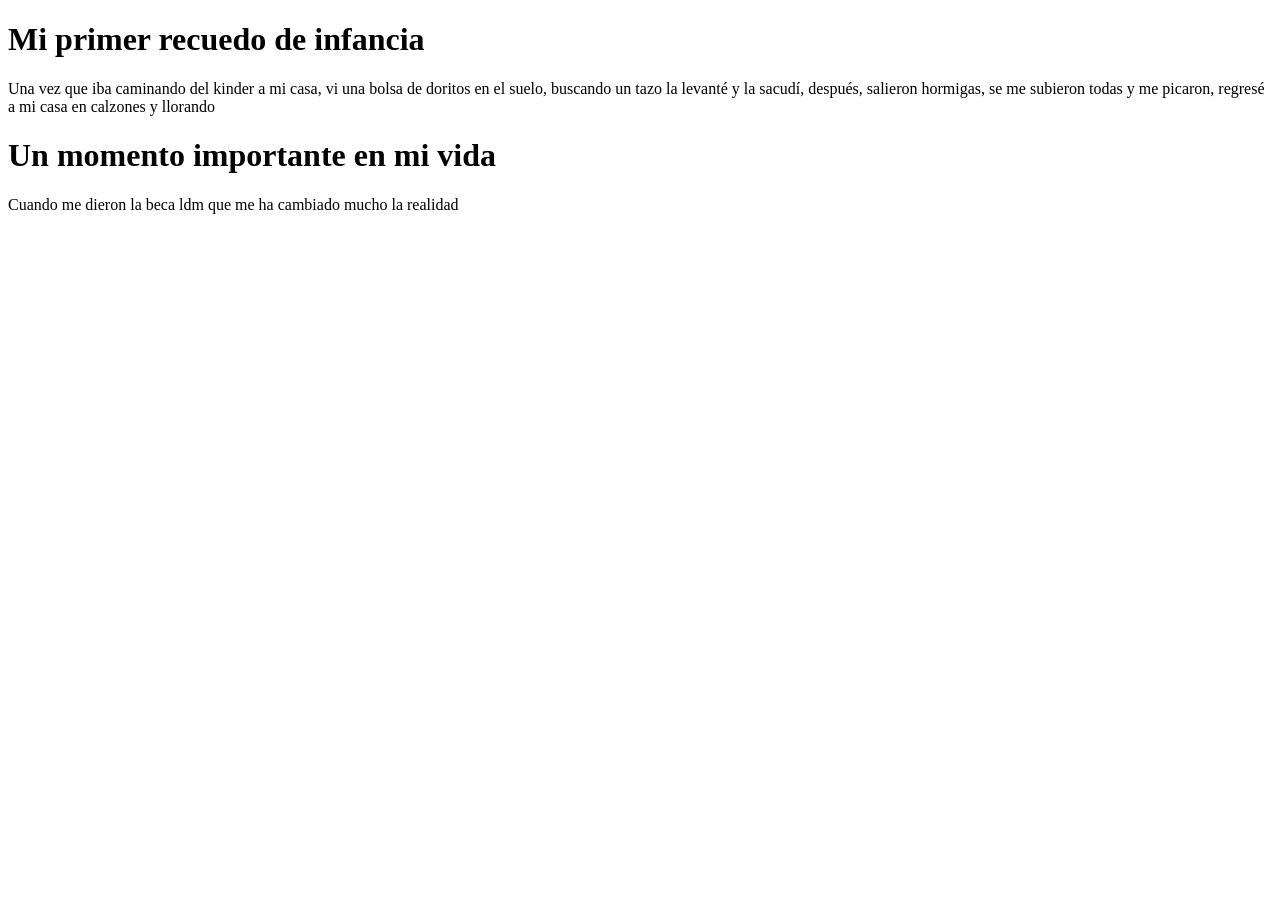
==== index.html @ 24963940 "index" ====
<!DOCTYPE html>
<html lang="en">
<head>
    <meta charset="UTF-8">
    <meta name="viewport" content="width=device-width, initial-scale=1.0">
    <title>Carlos Gloria</title>

    <h1> Mi primer recuedo de infancia</h1>
    <p> Una vez que iba caminando del kinder a mi casa, vi una bolsa de doritos en el suelo, buscando un tazo la levanté y la sacudí, después, salieron hormigas, se me subieron todas y me picaron, regresé a mi casa en calzones y llorando</p>
    <h1> Un momento importante en mi vida</h1>
    <p> Cuando me dieron la beca ldm que me ha cambiado mucho la realidad</p>

</html>
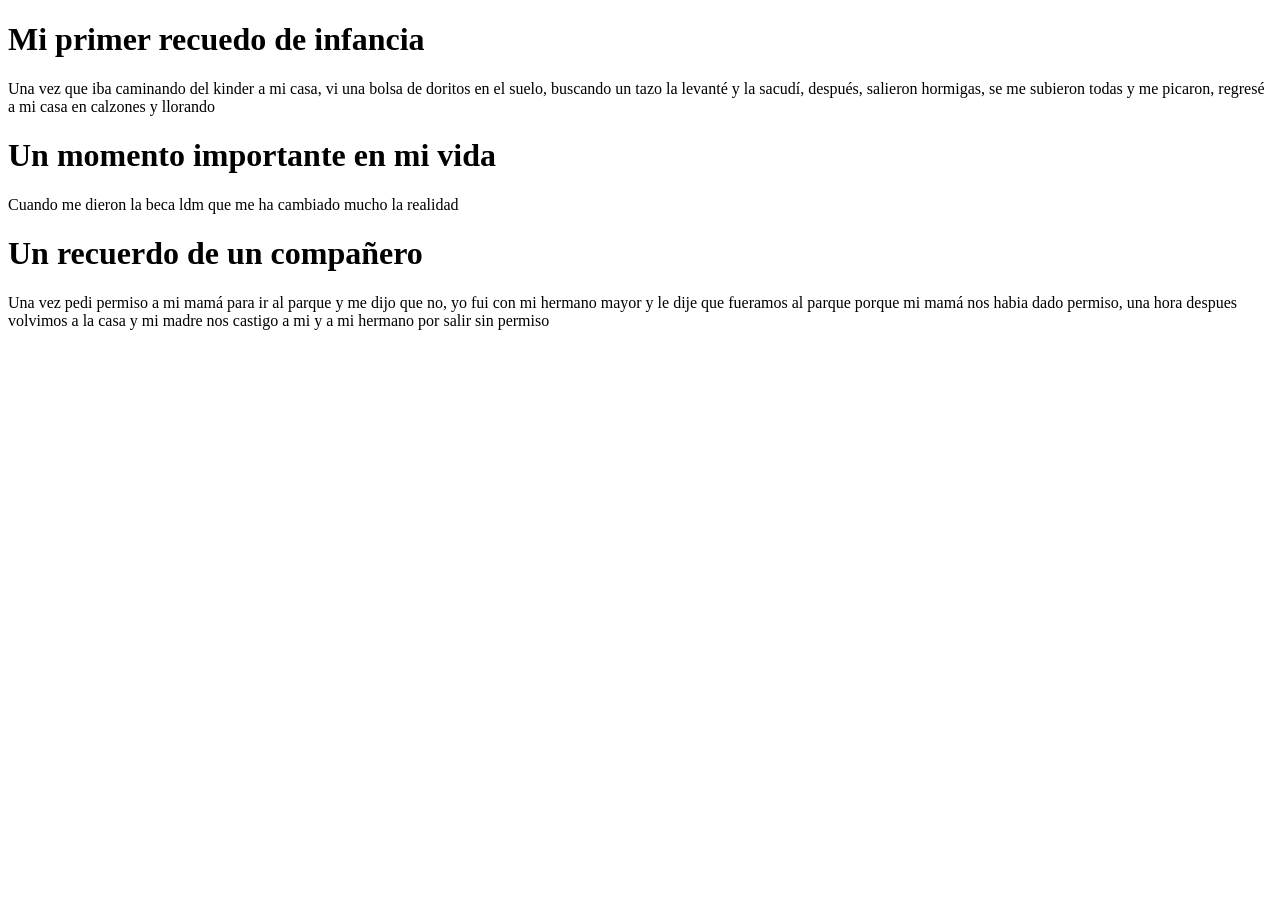
==== commit 51f6cd1f: "index" ====
--- a/index.html
+++ b/index.html
@@ -9,5 +9,7 @@
     <p> Una vez que iba caminando del kinder a mi casa, vi una bolsa de doritos en el suelo, buscando un tazo la levanté y la sacudí, después, salieron hormigas, se me subieron todas y me picaron, regresé a mi casa en calzones y llorando</p>
     <h1> Un momento importante en mi vida</h1>
     <p> Cuando me dieron la beca ldm que me ha cambiado mucho la realidad</p>
+    <h1> Un recuerdo de un compañero</h1>
+    <p>Una vez pedi permiso a mi mamá para ir al parque y me dijo que no, yo fui con mi hermano mayor y le dije que fueramos al parque porque mi mamá nos habia dado permiso, una hora despues volvimos a la casa y mi madre nos castigo a mi y a mi hermano por salir sin permiso</p>
 
 </html>
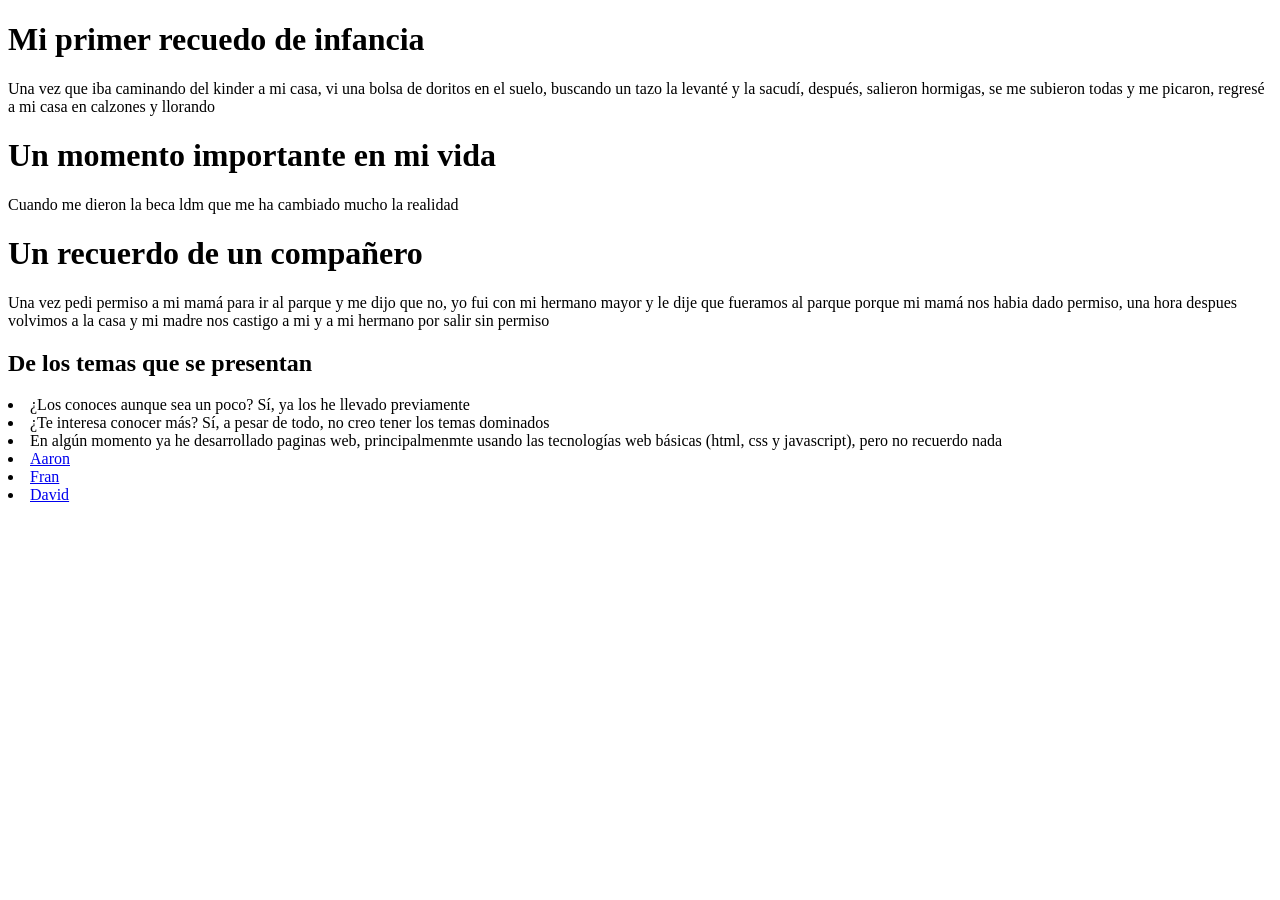
==== commit 63853efd: "a" ====
--- a/index.html
+++ b/index.html
@@ -3,8 +3,11 @@
 <head>
     <meta charset="UTF-8">
     <meta name="viewport" content="width=device-width, initial-scale=1.0">
-    <title>Carlos Gloria</title>
+    <title>Carlos Gloria</title>  
 
+</head>
+
+<body>
     <h1> Mi primer recuedo de infancia</h1>
     <p> Una vez que iba caminando del kinder a mi casa, vi una bolsa de doritos en el suelo, buscando un tazo la levanté y la sacudí, después, salieron hormigas, se me subieron todas y me picaron, regresé a mi casa en calzones y llorando</p>
     <h1> Un momento importante en mi vida</h1>
@@ -12,4 +15,19 @@
     <h1> Un recuerdo de un compañero</h1>
     <p>Una vez pedi permiso a mi mamá para ir al parque y me dijo que no, yo fui con mi hermano mayor y le dije que fueramos al parque porque mi mamá nos habia dado permiso, una hora despues volvimos a la casa y mi madre nos castigo a mi y a mi hermano por salir sin permiso</p>
 
+    <h2> De los temas que se presentan</h2>
+    <list>
+        <li>¿Los conoces aunque sea un poco? Sí, ya los he llevado previamente</li>
+        <li>¿Te interesa conocer más? Sí, a pesar de todo, no creo tener los temas dominados</li>
+        <li>En algún momento ya he desarrollado paginas web, principalmenmte usando las tecnologías web básicas (html, css y javascript), pero no recuerdo nada </li>
+    </list>
+
+    <list>
+        <li><a href="https://aaronhero03.github.io" target="_blank">Aaron</a></li>
+        <li><a href="https://francisco0227.github.io" target="_blank">Fran</a></li>
+        <li><a href="https://david-bribiesca.github.io" target="_blank">David</a></li>
+    </list>
+
+</body>
+
 </html>
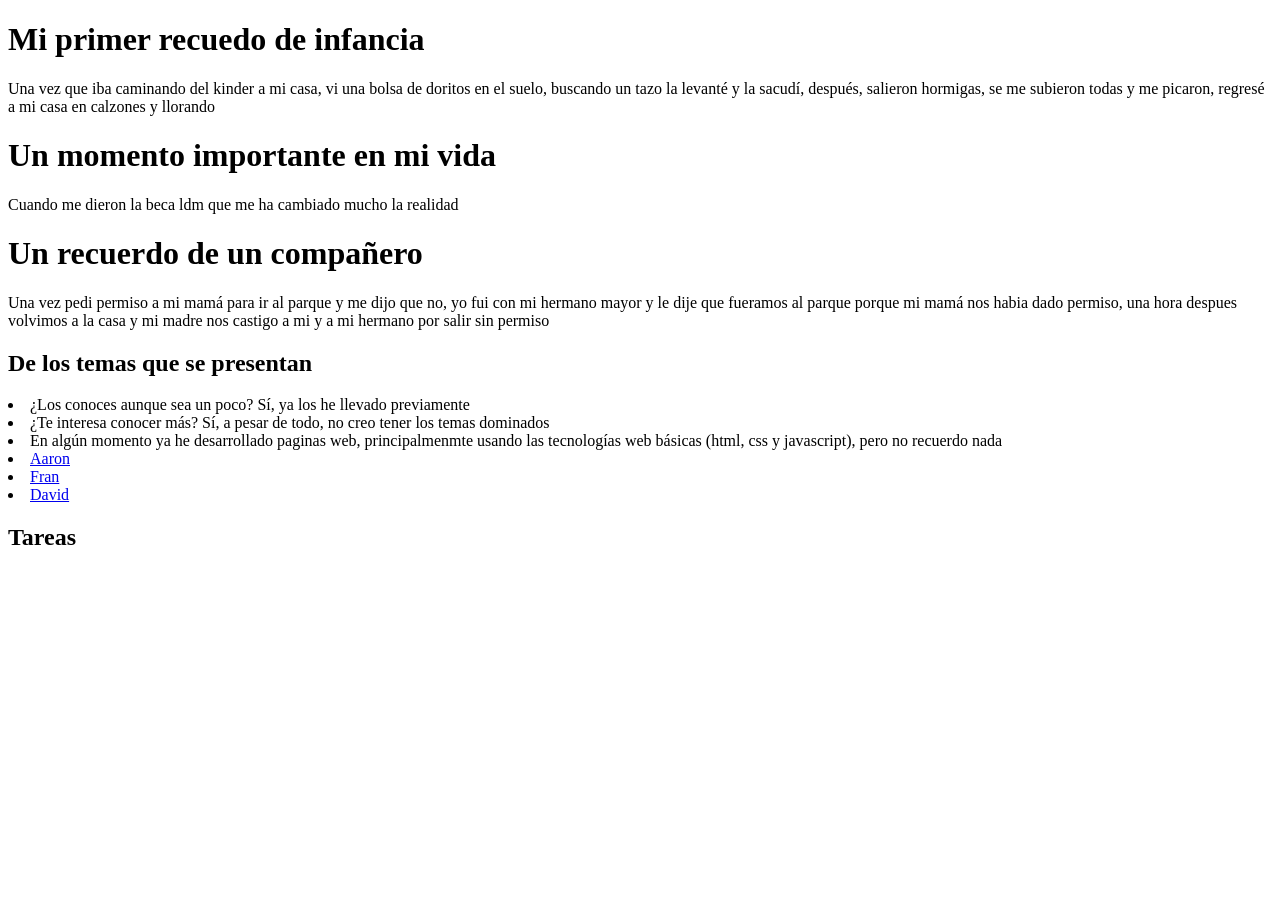
==== commit 86e899fe: "lapaginamasfea" ====
--- a/index.html
+++ b/index.html
@@ -28,6 +28,9 @@
         <li><a href="https://david-bribiesca.github.io" target="_blank">David</a></li>
     </list>
 
+    <h2> Tareas</h2>
+    
+
 </body>
 
-</html>+</html>     
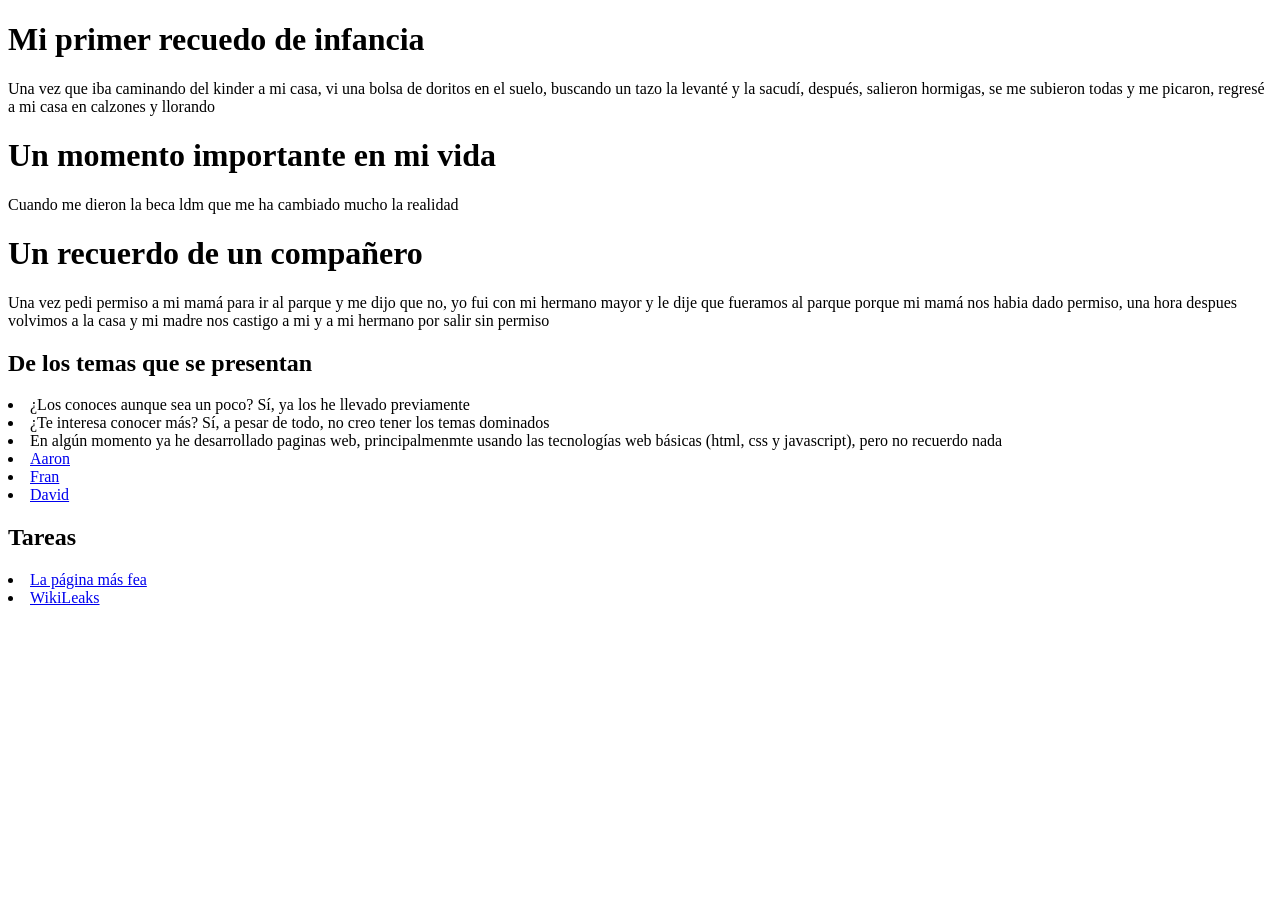
==== commit 6f026977: "tarea" ====
--- a/index.html
+++ b/index.html
@@ -29,6 +29,9 @@
     </list>
 
     <h2> Tareas</h2>
+    <list>
+        <li><a href="Tareas/Lapaginamasfea/Lapaginamasfea.html" target="_blank">La página más fea</a></li>
+        <li><a href="Tareas/Wikileaks/Wikileaks3.html" target="_blank">WikiLeaks</a></li>
     
 
 </body>
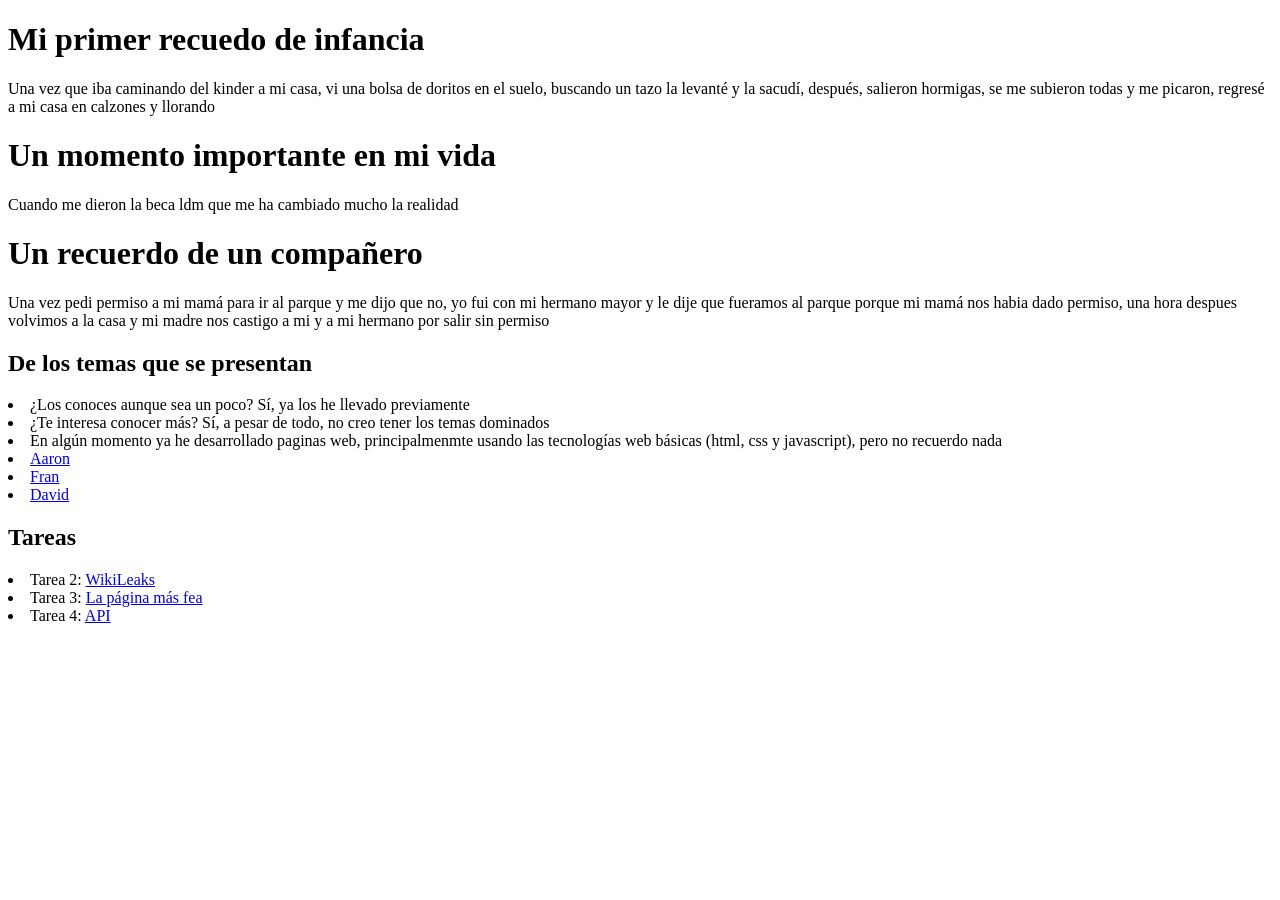
==== commit 34339a66: "api" ====
--- a/index.html
+++ b/index.html
@@ -30,8 +30,9 @@
 
     <h2> Tareas</h2>
     <list>
-        <li><a href="Tareas/Lapaginamasfea/Lapaginamasfea.html" target="_blank">La página más fea</a></li>
-        <li><a href="Tareas/Wikileaks/Wikileaks3.html" target="_blank">WikiLeaks</a></li>
+        <li>Tarea 2: <a href="Tareas/Wikileaks/Wikileaks3.html" target="_blank">WikiLeaks</a></li>
+        <li>Tarea 3: <a href="Tareas/Lapaginamasfea/Lapaginamasfea.html" target="_blank">La página más fea</a></li>
+        <li>Tarea 4: <a href="Tareas/Api/api.js" target="_blank">API</a></li>
     
 
 </body>
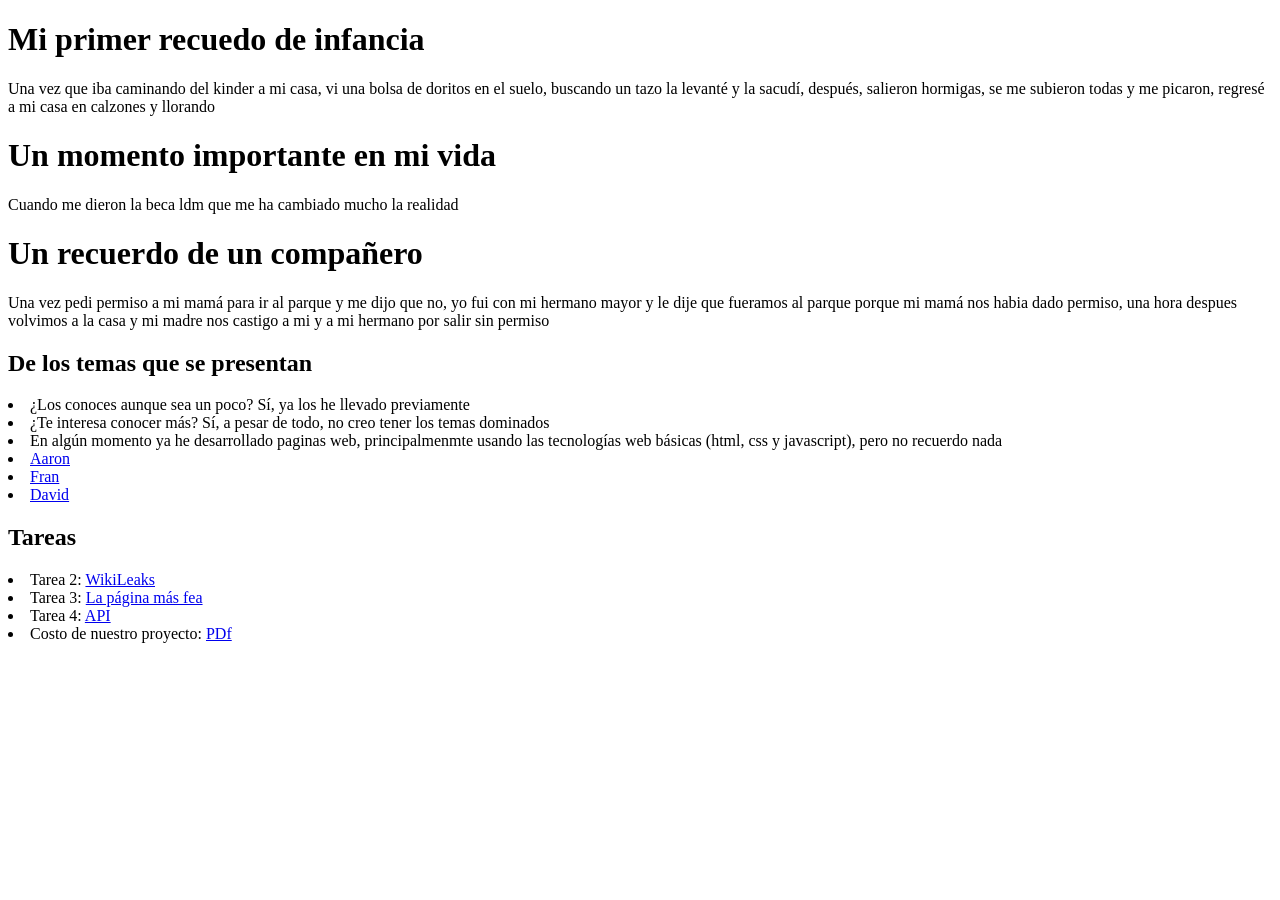
==== commit 5cf65baa: "dw" ====
--- a/index.html
+++ b/index.html
@@ -33,6 +33,7 @@
         <li>Tarea 2: <a href="Tareas/Wikileaks/Wikileaks3.html" target="_blank">WikiLeaks</a></li>
         <li>Tarea 3: <a href="Tareas/Lapaginamasfea/Lapaginamasfea.html" target="_blank">La página más fea</a></li>
         <li>Tarea 4: <a href="Tareas/Api/api.js" target="_blank">API</a></li>
+        <li>Costo de nuestro proyecto: <a href="https://docs.google.com/document/d/1Ci7nFRwWzEOaXbz1yeSj-w4pxHXpB26ZJGd1NKU5Z3I/edit?tab=t.0">PDf</a> </li>
     
 
 </body>
